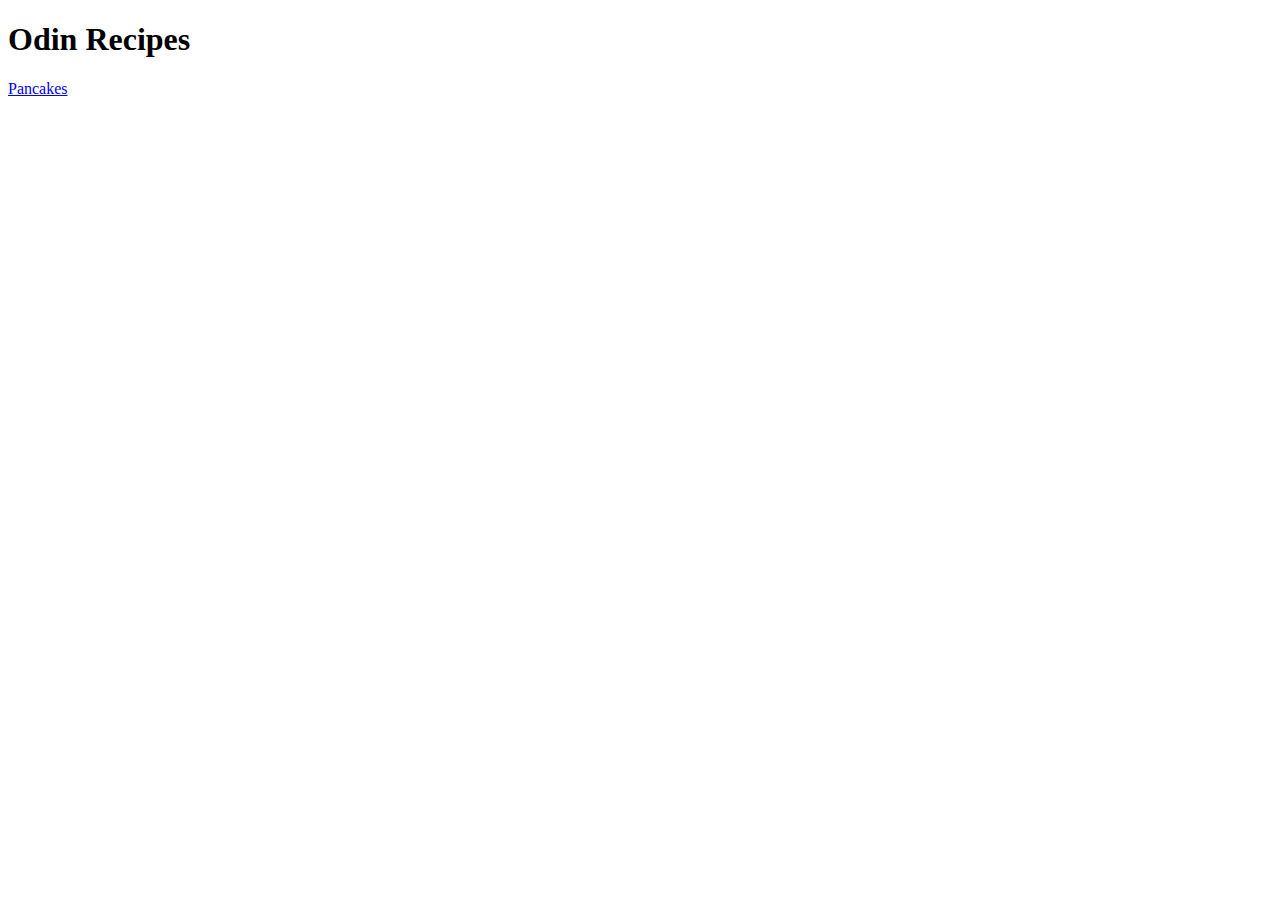
==== index.html @ 33800ec3 "Add index.html and pancakes.html" ====
<!DOCTYPE html>
<html lang="en">
<head>
    <meta charset="UTF-8">
    <meta name="viewport" content="width=device-width, initial-scale=1.0">
    <title>Document</title>
</head>
<body>
    <h1>Odin Recipes</h1>
    <a href="recipes/pancakes.html">Pancakes</a>
</html>
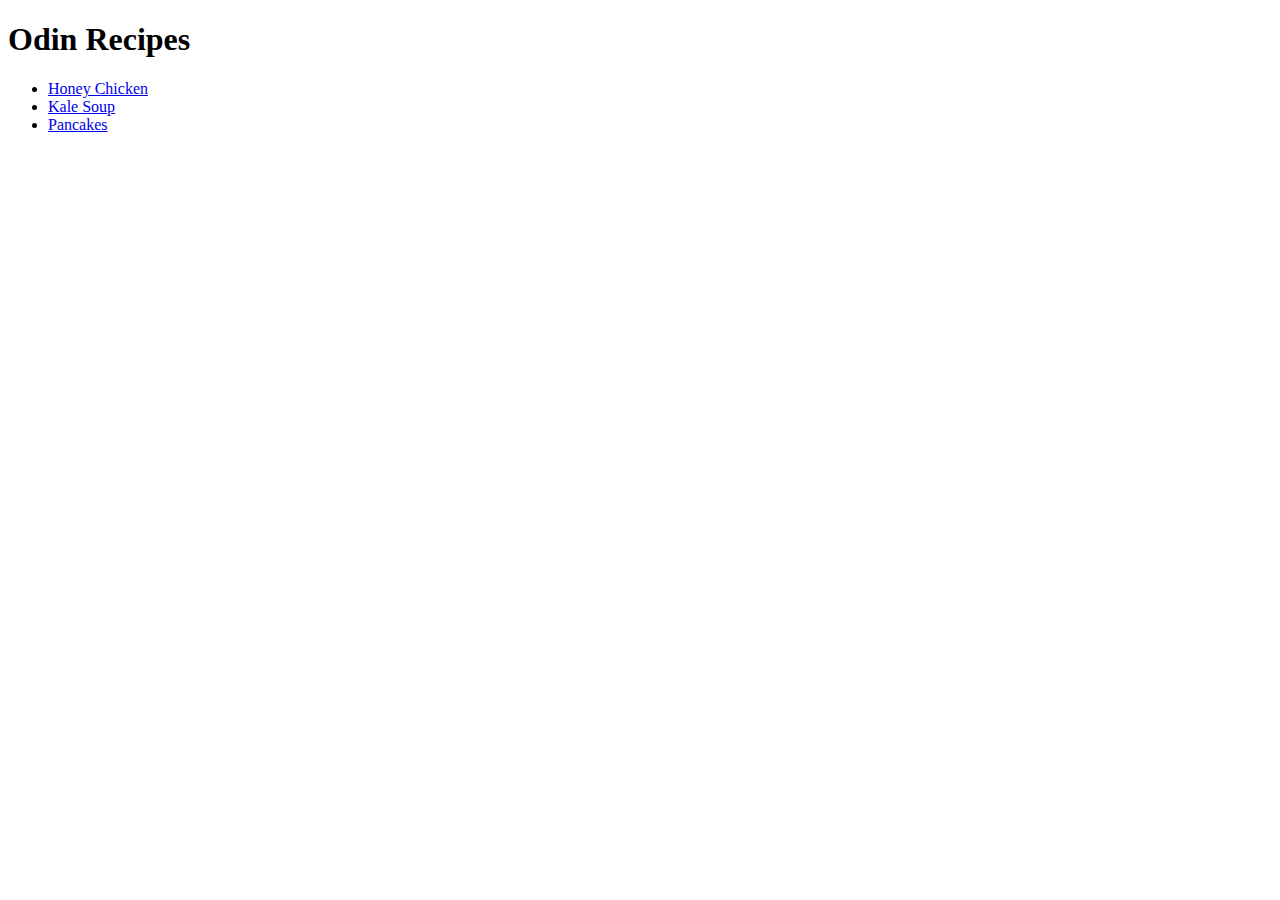
==== commit 89554cba: "Add kale_soup.html Fix typo in pancakes.html" ====
--- a/index.html
+++ b/index.html
@@ -1,11 +1,18 @@
 <!DOCTYPE html>
 <html lang="en">
+
 <head>
     <meta charset="UTF-8">
     <meta name="viewport" content="width=device-width, initial-scale=1.0">
     <title>Document</title>
 </head>
+
 <body>
     <h1>Odin Recipes</h1>
-    <a href="recipes/pancakes.html">Pancakes</a>
+    <ul>
+        <li><a href="recipes/honey_chicken">Honey Chicken</a></li>
+        <li> <a href="recipes/kale_soup.html">Kale Soup</a></li>
+        <li><a href="recipes/pancakes.html">Pancakes</a></li>
+    </ul>
+
 </html>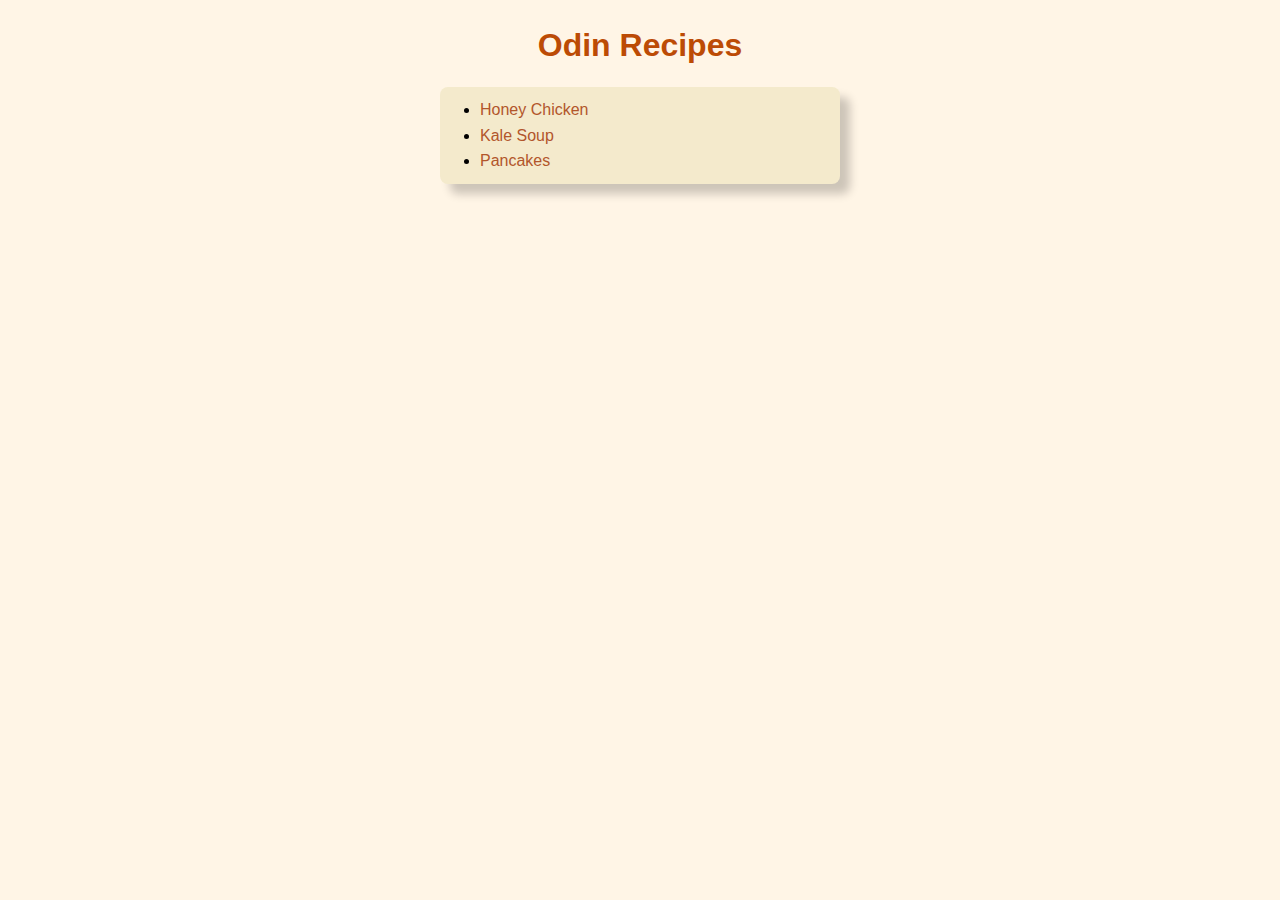
==== commit c9517f32: "Add styles to the recipes and index page" ====
--- a/index.html
+++ b/index.html
@@ -5,12 +5,13 @@
     <meta charset="UTF-8">
     <meta name="viewport" content="width=device-width, initial-scale=1.0">
     <title>Document</title>
+    <link rel="stylesheet" href="style.css">
 </head>
 
 <body>
     <h1>Odin Recipes</h1>
     <ul>
-        <li><a href="recipes/honey_chicken">Honey Chicken</a></li>
+        <li><a href="recipes/chicken_breast_honey.html">Honey Chicken</a></li>
         <li> <a href="recipes/kale_soup.html">Kale Soup</a></li>
         <li><a href="recipes/pancakes.html">Pancakes</a></li>
     </ul>
--- a/style.css
+++ b/style.css
@@ -0,0 +1,47 @@
+/* Reset default styles */
+* {
+    margin: 0;
+    padding: 0;
+    box-sizing: border-box;
+}
+
+/* Basic page styling */
+body {
+    font-family:  'Fira Sans', 'Arial', sans-serif;
+    max-width: 800px;
+    margin: 0 auto;
+    padding: 20px;
+    line-height: 1.6;
+    background-color: #fff5e6;
+    text-align: center;
+}
+
+ul {
+    display: flex;
+    justify-content: center;
+    align-self: center;
+    max-width: 400px;
+    flex-direction: column;
+    background-color: #f4eacc;
+    padding: 10px 40px;
+    border-radius: 8px;
+    box-shadow: 10px 10px 10px rgba(0, 0, 0, 0.2);
+    text-align: left;
+    margin: 0 auto;
+}
+
+/* Header */
+h1 {
+    margin-bottom: 1rem;
+    color: #bc4b05;
+}
+/* Links */
+a {
+    color: #b2562b;
+    text-decoration: none;
+}
+
+a:hover {
+    text-decoration: underline;
+}
+
